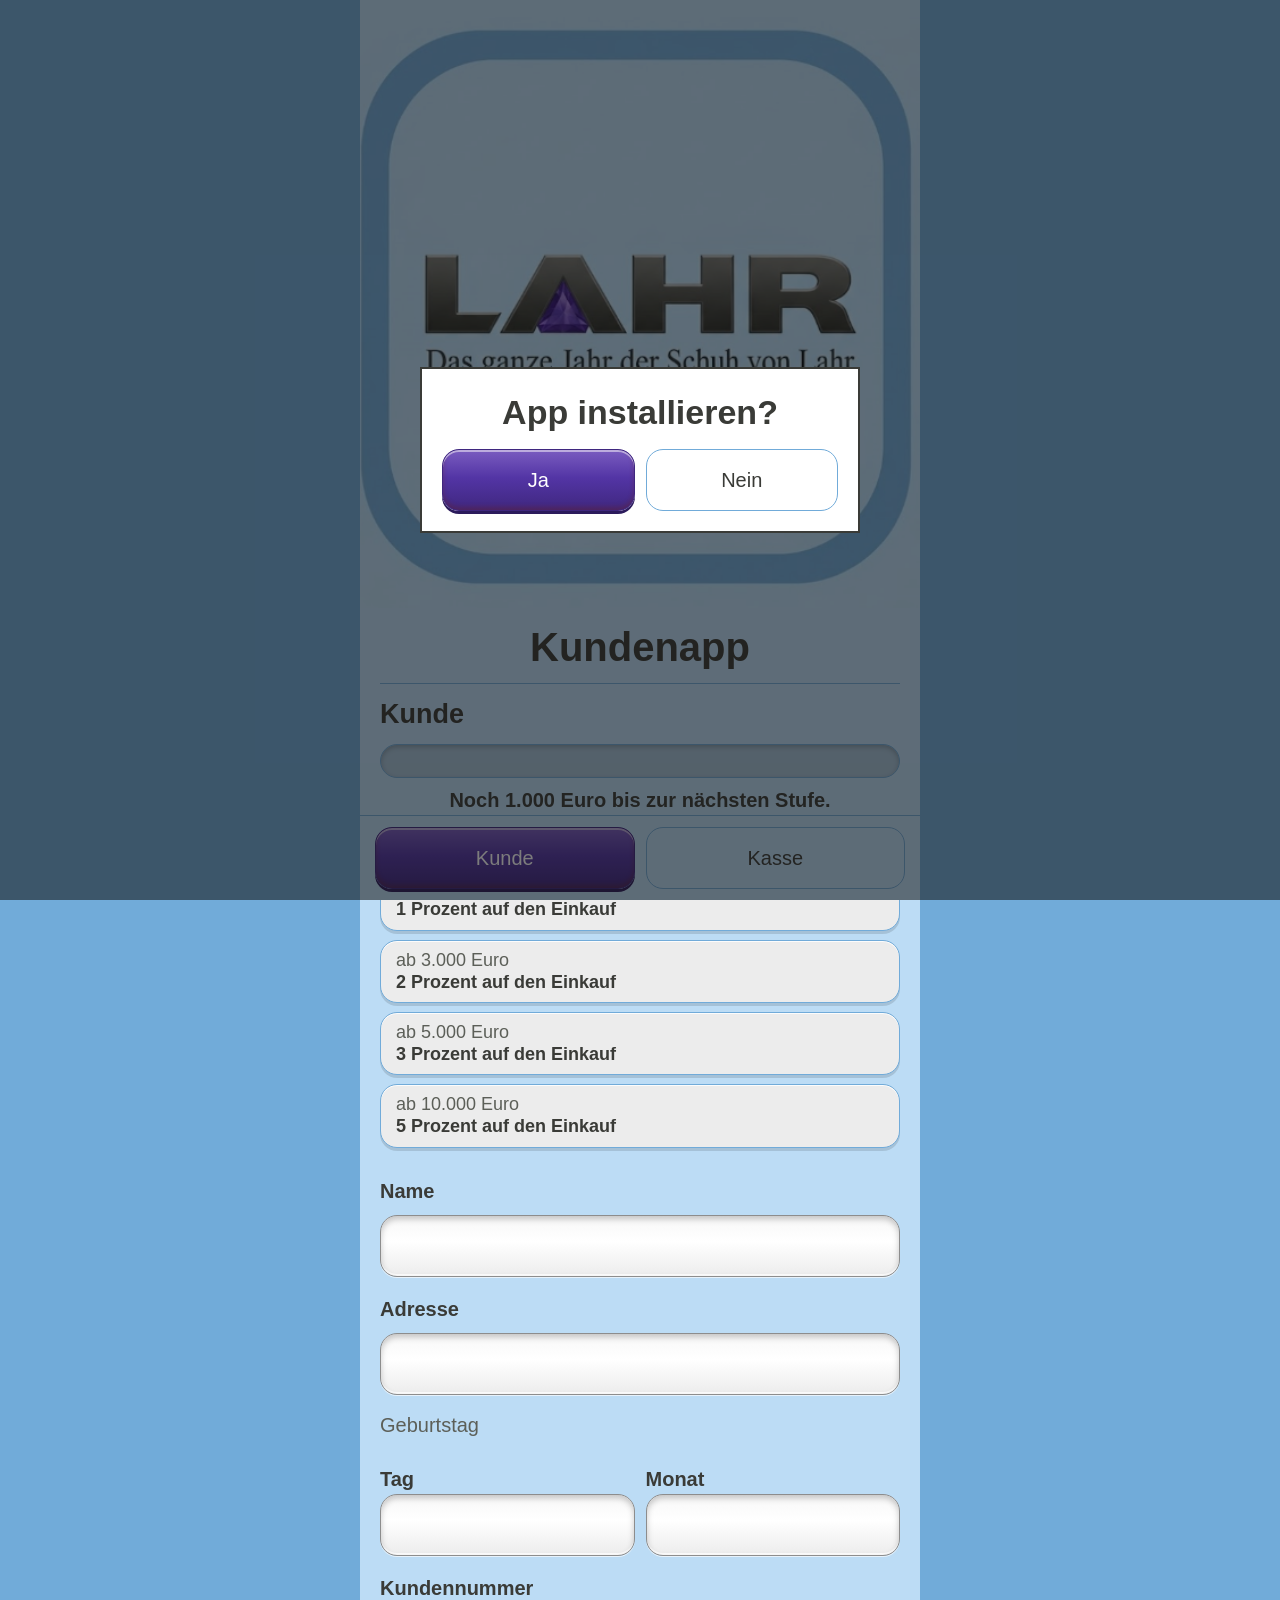
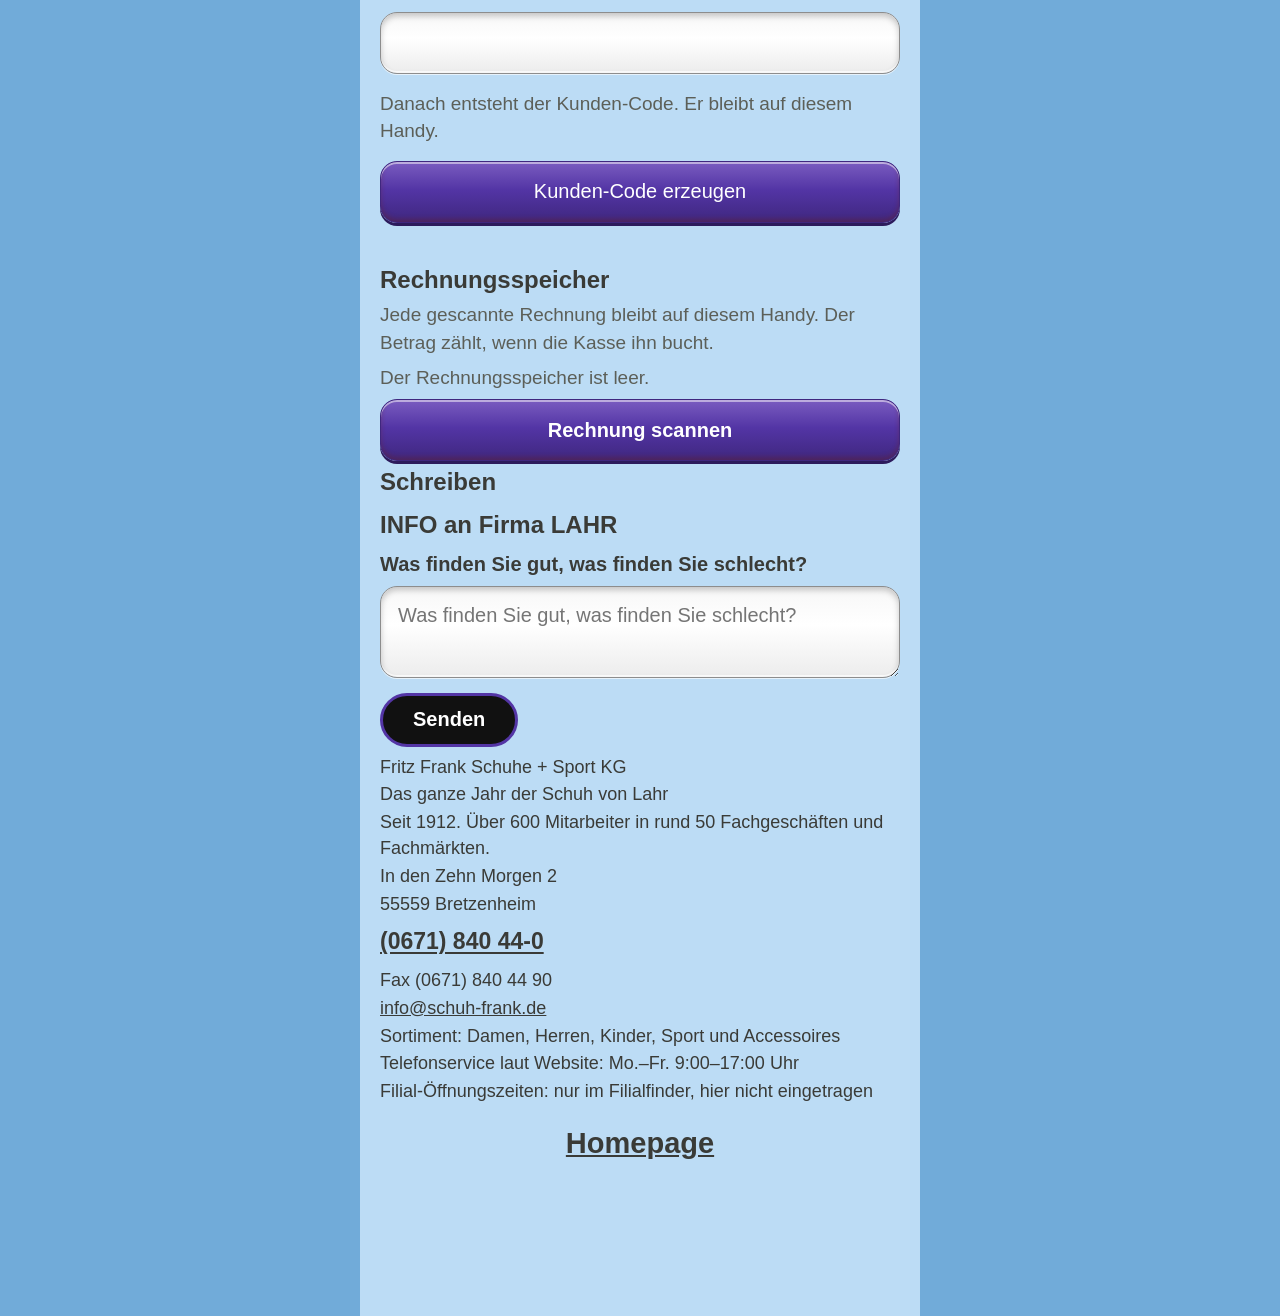
==== index.html @ 5148cdd3 "Kundenapp LAHR anlegen, damit der Laden dieselbe Kundenkarte wie die Schmahl-App als statische Seite" ====
<!DOCTYPE html>
<html lang="de">
<head>
  <meta charset="utf-8">
  <meta name="viewport" content="width=device-width, initial-scale=1, viewport-fit=cover">
  <meta name="theme-color" content="#71abd9">
  <meta name="apple-mobile-web-app-capable" content="yes">
  <meta name="mobile-web-app-capable" content="yes">
  <meta name="apple-mobile-web-app-title" content="LAHR">
  <meta name="apple-mobile-web-app-status-bar-style" content="black-translucent">
  <title>Kundenapp LAHR</title>
  <link rel="icon" href="icon-192.png?v=3" type="image/png">
  <link rel="apple-touch-icon" href="icon-512.png?v=3">
  <link rel="manifest" href="manifest.webmanifest">
  <link rel="stylesheet" href="style.css">
</head>
<body data-eingang="kunde">
  <main>
    <header class="top">
      <div class="logo-band">
        <button type="button" id="logo-button" class="logo-button" aria-label="Fritz Frank Schuhe + Sport KG">
          <img id="logo" class="logo" alt="" src="banner.png?v=4" hidden>
          <span id="wordmark" class="wordmark">LAHR</span>
        </button>
      </div>
      <p class="role">Kundenapp</p>
    </header>
    <nav class="switch" aria-label="Eingang">
      <button type="button" id="tab-kunde" aria-pressed="true">Kunde</button>
      <button type="button" id="tab-kasse" aria-pressed="false">Kasse</button>
    </nav>
    <div class="panels">
      <section id="kunde" aria-label="Kunde">
        <h2>Kunde</h2>
        <p>Einen Moment.</p>
      </section>
      <section id="kasse" aria-label="Kasse">
        <h2>Kasse</h2>
      </section>
    </div>
    <div id="shop-lines" class="shop-lines"></div>
    <p class="homepage"><a href="https://www.schuh-frank.de/">Homepage</a></p>
  </main>
  <div id="install-ask" class="install-ask" hidden>
    <div class="install-card" role="dialog" aria-modal="true" aria-labelledby="install-title">
      <h2 id="install-title">App installieren?</h2>
      <p id="install-hint" class="hint" hidden></p>
      <div class="install-actions">
        <button type="button" id="install-yes">Ja</button>
        <button type="button" id="install-no" class="quiet">Nein</button>
      </div>
    </div>
  </div>
  <script src="store.js"></script>
  <script src="app.js"></script>
</body>
</html>
---- style.css ----
:root {
  --paper: #bcdcf5;
  --ink: #3a3b37;
  --muted: #5c5f58;
  --line: #71abd9;
  --orange: #5335a5;
  --black: #3a3b37;
  color-scheme: light;
}

* { box-sizing: border-box; }

html {
  font-size: 20px;
  text-size-adjust: 100%;
}

body {
  margin: 0;
  background: #71abd9;
  color: var(--ink);
  font-family: "Segoe UI", "Helvetica Neue", sans-serif;
  line-height: 1.45;
}

main {
  max-width: 28rem;
  min-height: 100vh;
  min-height: 100dvh;
  margin: 0 auto;
  background: var(--paper);
  padding:
    calc(0.85rem + env(safe-area-inset-top))
    1rem
    calc(7.4rem + env(safe-area-inset-bottom));
}

body[data-stufe="1"] {
  --paper: #d4eaf8;
  --ink: #3a3b37;
  --muted: #5c5f58;
  --line: #71abd9;
  background: #71abd9;
}

body[data-stufe="2"] {
  --paper: #9dceed;
  --ink: #3a3b37;
  --muted: #3a3b37;
  --line: #3a3b37;
  background: #71abd9;
}

body[data-stufe="3"] {
  --paper: #3a3b37;
  --ink: #bcdcf5;
  --muted: #d5e8f6;
  --line: #71abd9;
  background: #2a2c28;
}

body[data-stufe="3"] { color-scheme: dark; }

body[data-stufe="3"] .error { color: #ffb4b4; }

.barcode,
.benefit,
.step,
.note-line,
.install-card {
  color: #3a3b37;
  --ink: #3a3b37;
  --muted: #5c5f58;
  --line: #71abd9;
}

h1, h2, h3 { font-weight: 650; line-height: 1.2; }
h2 { font-size: 1.35rem; margin: 0 0 0.7rem; }
h3 { font-size: 1.2rem; margin: 0.2rem 0; }

p { margin: 0.35rem 0; }

a { color: inherit; }

button, input, textarea, label.scan-button {
  font: inherit;
  touch-action: manipulation;
}

button, label.scan-button { color: inherit; }

input, textarea { color: #3a3b37; }

button:not(.logo-button),
label.scan-button {
  border-radius: 0.85rem;
  padding: 0.75rem 1rem;
  min-height: 3.1rem;
  width: 100%;
  cursor: pointer;
}

button:not(.logo-button):not(.quiet):not(.send):not([aria-pressed="false"]),
label.scan-button {
  border: 1px solid #3f277f;
  background: linear-gradient(180deg, #7a5cc0 0%, #5335a5 46%, #3f277f 100%);
  color: #ffffff;
  box-shadow:
    inset 0 2px 0 rgba(255, 255, 255, 0.5),
    inset 0 -3px 5px rgba(120, 30, 0, 0.28),
    0 3px 0 #2c1b5c;
}

button[aria-pressed="false"],
button.quiet {
  background: transparent;
  color: var(--ink);
  border: 1px solid var(--line);
}

button.send {
  width: auto;
  min-height: 2.7rem;
  margin-top: 0.35rem;
  padding: 0.45rem 1.5rem;
  border: 3px solid #5335a5;
  border-radius: 999px;
  background: #111111;
  color: #ffffff;
  font-weight: 650;
  box-shadow: none;
}

button:disabled { opacity: 0.55; cursor: default; }

input, textarea {
  width: 100%;
  padding: 0.7rem 0.85rem;
  border: 1px solid #8d8d8d;
  border-radius: 0.85rem;
  background: linear-gradient(180deg, #f7f7f7 0%, #ffffff 42%, #ececec 100%);
  box-shadow:
    inset 0 3px 6px rgba(0, 0, 0, 0.22),
    inset 0 -2px 0 rgba(255, 255, 255, 0.9),
    0 1px 0 rgba(255, 255, 255, 0.65);
  min-height: 3.1rem;
}

textarea { min-height: 4.6rem; resize: vertical; }

.birthday {
  display: grid;
  grid-template-columns: 1fr 1fr;
  gap: 0.55rem;
}

label { display: block; margin-top: 0.45rem; font-weight: 650; }

:focus-visible {
  outline: 2px solid var(--orange);
  outline-offset: 2px;
}

.top {
  margin-left: -1rem;
  margin-right: -1rem;
  text-align: center;
}

.logo-band {
  display: block;
  width: 100%;
  background: #bcdcf5;
}

.wordmark {
  margin: 0;
  font-family: Georgia, "Palatino Linotype", Palatino, serif;
  font-size: 2.5rem;
  font-weight: 600;
  letter-spacing: 0.01em;
  line-height: 1.05;
}

button.logo-button {
  width: 100%;
  height: auto;
  min-height: 0;
  padding: 0;
  border: 0;
  border-radius: 0;
  overflow: hidden;
  background: #bcdcf5;
  line-height: 0;
}

button.logo-button:hover { background: #bcdcf5; }

.logo {
  display: block;
  width: 100%;
  height: auto;
  object-fit: contain;
}

.logo[hidden],
[hidden] { display: none !important; }

.role {
  margin: 0.45rem 1rem 0.7rem;
  color: var(--ink);
  font-size: 2rem;
  font-weight: 700;
  line-height: 1.1;
  text-align: center;
}

.shop-lines { font-size: 0.9rem; }
.shop-lines p { margin: 0.08rem 0; }

.shop-lines a.call {
  display: inline-block;
  padding: 0.35rem 0;
  font-size: 1.15rem;
  font-weight: 700;
  text-decoration: underline;
  text-underline-offset: 0.12em;
}

.homepage {
  margin: 0.9rem 0 0.2rem;
  text-align: center;
  font-size: 1.45rem;
  font-weight: 700;
}

.info-ask { margin: 0.55rem 0 0.2rem; }
.info-title {
  margin-bottom: 0.1rem;
  font-size: 1.2rem;
  font-weight: 700;
}
.info-ask p:last-child { font-weight: 700; }

.switch {
  position: fixed;
  z-index: 3;
  left: 50%;
  bottom: 0;
  transform: translateX(-50%);
  width: min(100%, 28rem);
  display: grid;
  grid-template-columns: 1fr 1fr;
  gap: 0.55rem;
  margin: 0;
  padding: 0.55rem 0.75rem calc(0.55rem + env(safe-area-inset-bottom));
  background: var(--paper);
  border-top: 1px solid var(--line);
}

section {
  margin-top: 0.45rem;
  padding-top: 0.7rem;
  border-top: 1px solid var(--line);
}

body[data-eingang="kunde"] #kasse { display: none; }
body[data-eingang="kasse"] #kunde { display: none; }

.number {
  font-family: Consolas, "Cascadia Mono", "Courier New", monospace;
  font-size: clamp(1.7rem, 8.5vw, 2.5rem);
  letter-spacing: 0.12em;
  text-align: center;
  margin: 0.3rem 0 0.7rem;
  user-select: all;
}

.barcode {
  background: #fff;
  border: 1px solid var(--line);
  padding: 0.45rem 0.2rem;
  margin: 0.2rem 0 0.5rem;
}

.barcode svg {
  display: block;
  width: 100%;
  height: 7.2rem;
}

.figure {
  font-size: 1.7rem;
  font-weight: 650;
  margin: 0.15rem 0 0.7rem;
}

.progress-block { margin: 0.15rem 0 1rem; }

.progress-label {
  margin: 0.4rem 0 0;
  text-align: center;
  font-weight: 700;
}

.progress {
  height: 1.7rem;
  background: rgba(17, 17, 17, 0.12);
  border: 1px solid var(--line);
  border-radius: 0.85rem;
  overflow: hidden;
  box-shadow: inset 0 2px 5px rgba(0, 0, 0, 0.22);
}

.progress-fill {
  height: 100%;
  background: var(--orange);
}

body[data-stufe="2"] .progress,
body[data-stufe="3"] .progress { background: rgba(255, 255, 255, 0.16); }

.stack { display: grid; gap: 0.45rem; margin: 0.4rem 0 1rem; }

.benefit {
  background: #fff;
  border: 1px solid var(--line);
  border-left: 4px solid var(--orange);
  padding: 0.75rem 0.85rem;
  margin: 0.55rem 0;
}

.benefit.redeemed { border-left-color: #b7b0a4; }

.steps { display: grid; gap: 0.45rem; margin: 0.2rem 0 1rem; }

.step {
  position: relative;
  overflow: hidden;
  background: #ececec;
  border: 1px solid var(--line);
  padding: 0.45rem 0.75rem;
  font-size: 0.9rem;
  line-height: 1.2;
}

.step-fill {
  position: absolute;
  left: 0;
  top: 0;
  bottom: 0;
  background: var(--orange);
}

.step-copy { position: relative; }

.step p { margin: 0; }

.step,
.benefit {
  border-radius: 0.85rem;
  box-shadow:
    inset 0 1px 0 rgba(255, 255, 255, 0.85),
    0 3px 0 rgba(0, 0, 0, 0.12);
}

.step .step-rate { font-weight: 700; }

.benefit p { margin: 0.15rem 0; }

.tier-label { color: var(--muted); }

.muted, .hint { color: var(--muted); }
.hint { font-size: 0.95rem; }

.ok { color: var(--ink); }
.error { color: #6e2e2e; }

label.scan-button {
  display: grid;
  place-items: center;
  width: 100%;
  min-height: 3.1rem;
  margin-top: 0.4rem;
  font-weight: 650;
  cursor: pointer;
}

input.scan-input {
  position: absolute;
  width: 1px;
  height: 1px;
  min-height: 0;
  padding: 0;
  border: 0;
  opacity: 0;
}

.stored-receipt { margin: 0.7rem 0 0; }
.stored-receipt .hint { margin-bottom: 0.15rem; }

.shot {
  display: block;
  width: 100%;
  margin: 0.4rem 0 0.7rem;
  border: 2px solid var(--black);
  background: #fff;
}

.month {
  margin: 1rem 0;
  padding: 0.8rem 0;
  border-top: 1px solid var(--line);
  border-bottom: 1px solid var(--line);
}

.thread { margin: 0.3rem 0 0.8rem; }

.note-line {
  margin: 0.35rem 0;
  padding: 0.45rem 0.65rem;
  border-left: 4px solid var(--black);
  background: #fff;
}

.note-line.firma { border-left-color: var(--orange); }

.note-line .who { font-weight: 650; }

.install-ask {
  position: fixed;
  z-index: 6;
  inset: 0;
  display: grid;
  place-items: center;
  padding: 1rem;
  background: rgba(17, 17, 17, 0.55);
}

.install-card {
  width: min(100%, 22rem);
  background: #fff;
  padding: 1.15rem 1rem 1rem;
  border: 2px solid var(--black);
}

.install-card h2 {
  font-size: 1.7rem;
  font-weight: 700;
  margin: 0 0 0.85rem;
  text-align: center;
}

.install-actions {
  display: grid;
  grid-template-columns: 1fr 1fr;
  gap: 0.55rem;
  margin-top: 0.85rem;
}

@media (hover: hover) {
  button:not(.logo-button):not(.quiet):not(.send):not([aria-pressed="false"]):hover,
  label.scan-button:hover {
    background: linear-gradient(180deg, #6d4cb8 0%, #5335a5 50%, #321f66 100%);
  }
  button[aria-pressed="false"]:hover,
  button.quiet:hover { background: #e7f4fc; }
  button.logo-button:hover { background: #bcdcf5; }
}

@media (max-width: 359px) {
  .number { letter-spacing: 0.06em; }
}
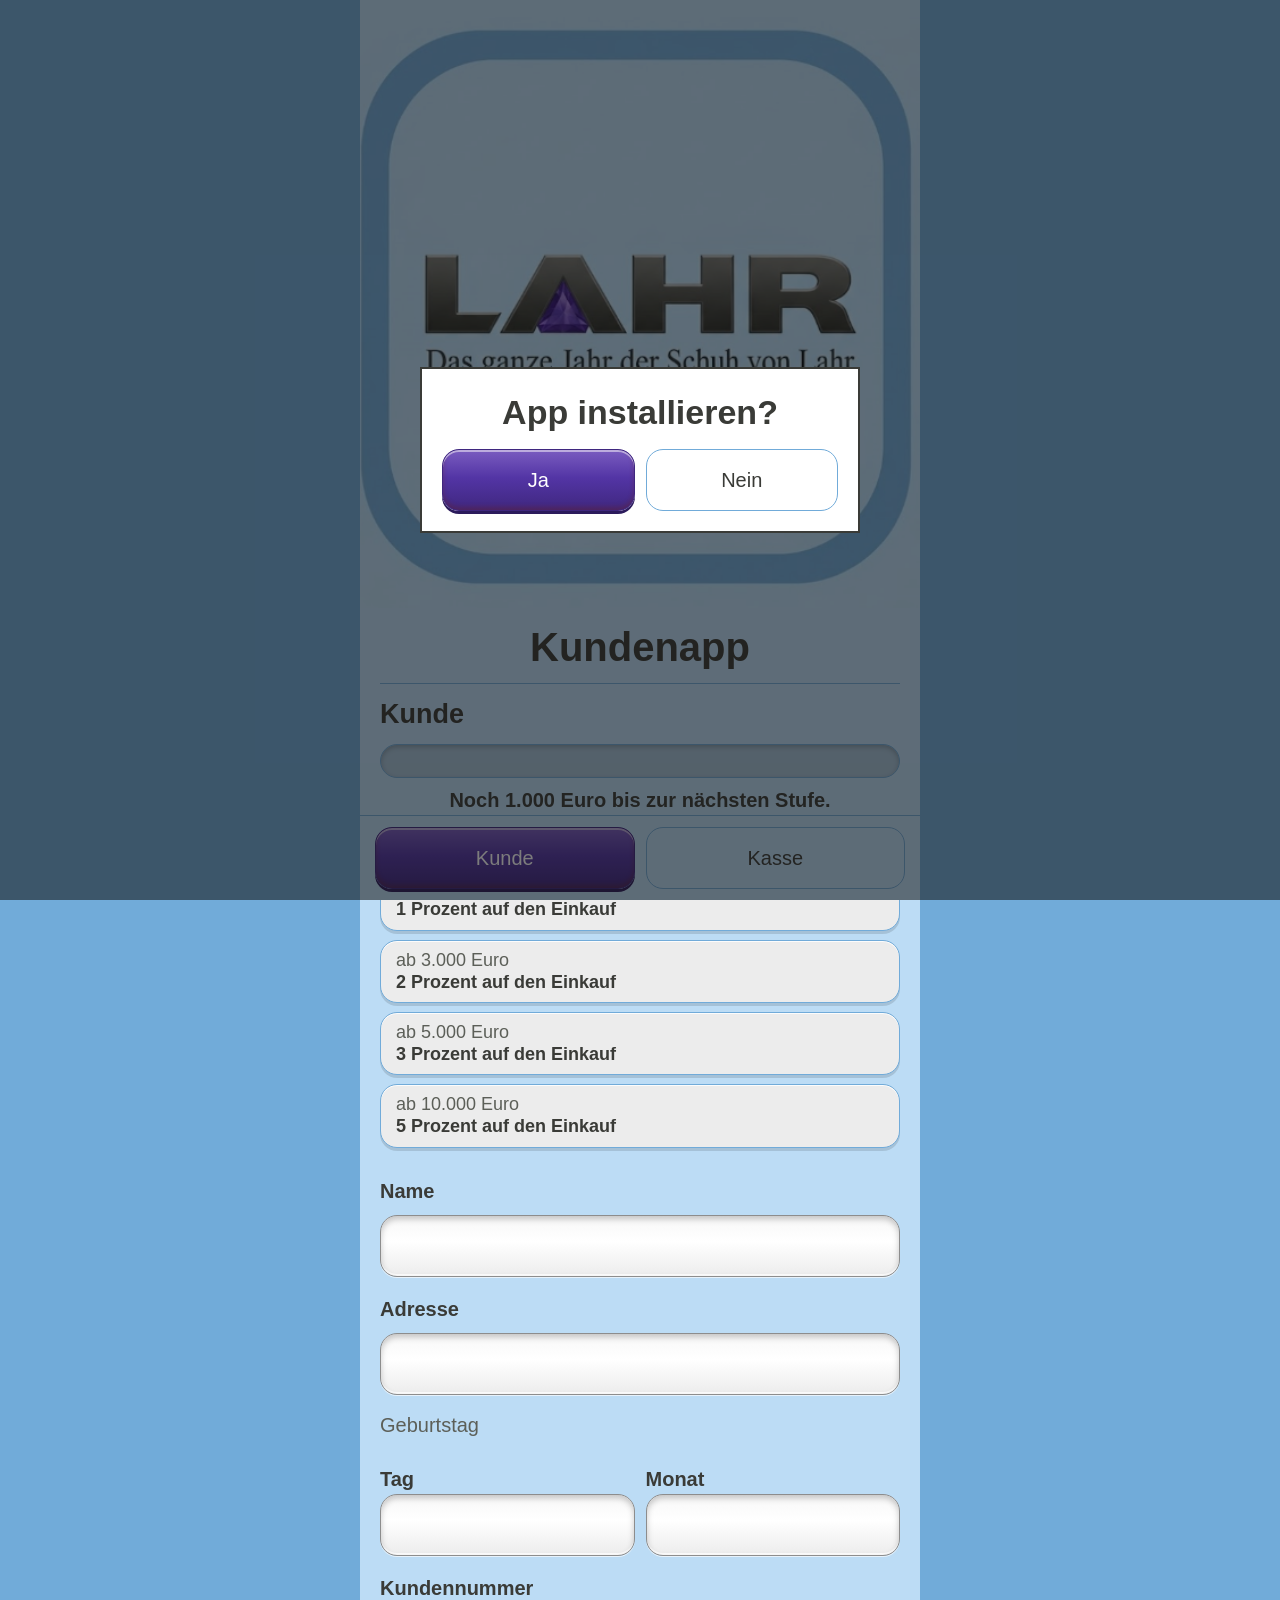
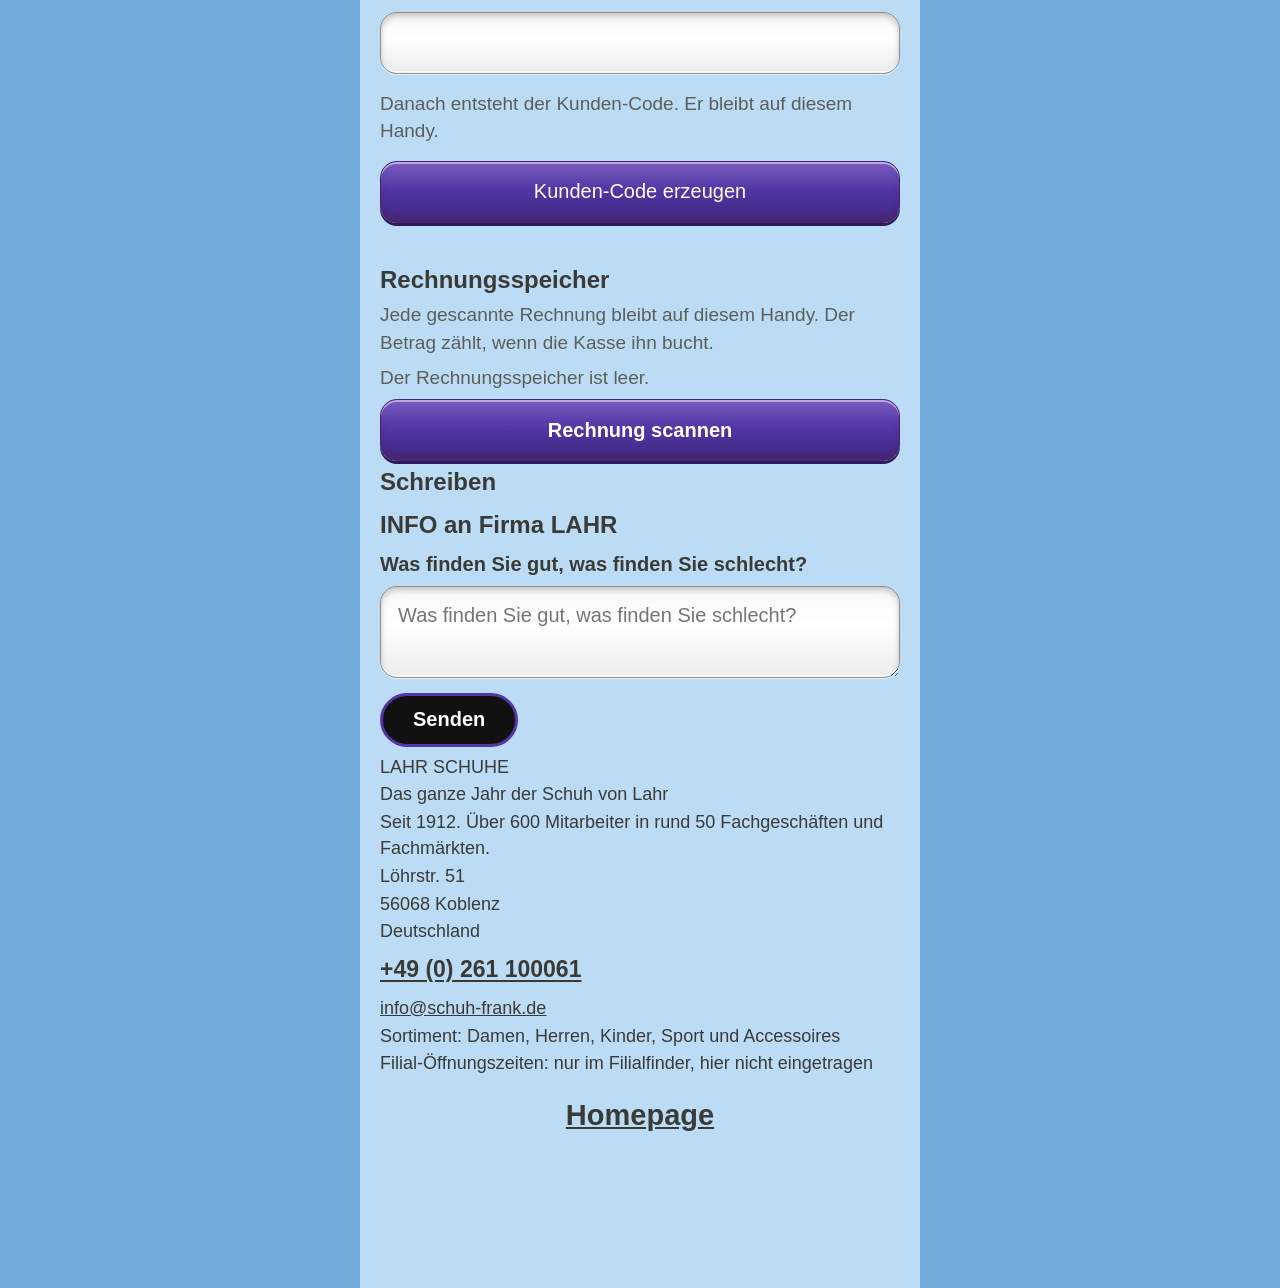
==== commit 8eb19d54: "Richtige Filialadresse Koblenz hinterlegen, damit die App nicht mehr die Zentrale in Bretzenheim nen" ====
--- a/index.html
+++ b/index.html
@@ -18,7 +18,7 @@
   <main>
     <header class="top">
       <div class="logo-band">
-        <button type="button" id="logo-button" class="logo-button" aria-label="Fritz Frank Schuhe + Sport KG">
+        <button type="button" id="logo-button" class="logo-button" aria-label="LAHR SCHUHE">
           <img id="logo" class="logo" alt="" src="banner.png?v=4" hidden>
           <span id="wordmark" class="wordmark">LAHR</span>
         </button>
